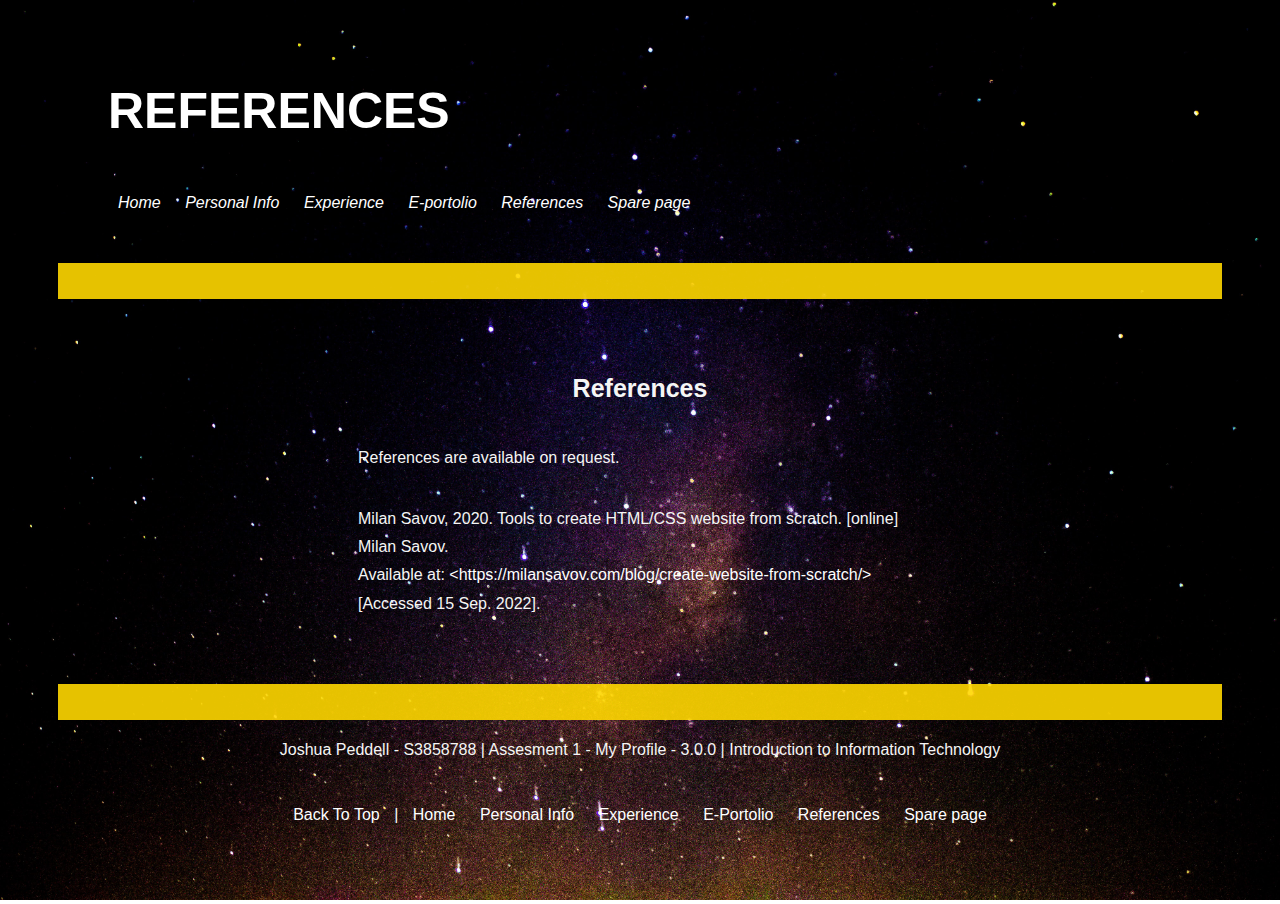
==== Pages/sparepage.html @ 5be4809c "Add files via upload" ====
<!DOCTYPE html>

<html class="bg" lang="eng" dir="ltr">

    <head>
        <title>Spare Page | A1 - Josh P | IIT COSC2196</title>
        <link href='../Styles/styles-a1.css' rel='stylesheet'>
    </head>

    <body>

        <div>
            <a id="sparepage-top"></a>
        </div>

        <header>
            <section class="sparepage-header">
                    <h1>References</h1>
            </section>

            <section class="navbar-header">
                    <nav>
                        <p>
                            <a href="../index.html">Home</a>
                            <a href="./personal-info.html">Personal Info</a>
                            <a href="./experience.html">Experience</a>
                            <a href="./e-portfolio.html">E-portolio</a>
                            <a href="./references.html">References</a>
                            <a href="./sparepage.html">Spare page</a>
                        </p>
                    </nav>
            </section>
        </header>

        <div class="break">
            <br></br>
        </div>

        <section class="sparepage-info">
            <article>
                <h3 id="sparepageinfo-header">References</h3>
                <div id="sparepage-id">
                    <p>
                        References are available on request.
                    </p>
                    <p>
                        Milan Savov, 2020. Tools to create HTML/CSS website from scratch. [online] Milan Savov.
                        <br/>Available at:
                        <a href="https://milansavov.com/blog/create-website-from-scratch/" target="_blank"><span>&#60;</span>https://milansavov.com/blog/create-website-from-scratch/<span>&#62;</span></a>
                        <br/>[Accessed 15 Sep. 2022].
                    </p>
                </div>
            </article>
        </section>



        <div class="break">
            <br></br>
        </div>

        <footer>
                <p id="footer-info">Joshua Peddell - S3858788 | Assesment 1 - My Profile - 3.0.0 | Introduction to Information Technology</p>
                <section class="buttonnavbar-footer">
                        <p><a href="#profile-top">Back To Top</a> |
                                <a href="../index.html">Home</a>
                                <a href="./personal-info.html">Personal Info</a>
                                <a href="./experience.html">Experience</a>
                                <a href="./e-portolio.html">E-Portolio</a>
                                <a href="./references.html">References</a>
                                <a href="./sparepage.html">Spare page</a>
                        </p>
                </section>
        </footer>

    </body>

</html>
---- Styles/styles-a1.css ----
/* Overall CSS Styling */

h1, h2, h3, h4, h5,
h6 {
    color: whitesmoke;
    font-family: Arial;
    font-size:large;
}

p,
li {
    color: whitesmoke;
    font-family: Arial;
    font-size: medium;
    letter-spacing: normal;
    line-height: 0.75cm;
}

a:link, a:visited {
    color: white;
    text-decoration: none;
}

a:hover {
    color: gold;
}

tr {
    border-color: white;
}

header {
    padding-top: 20px;
    padding-left: 50px;
}

.break {
    background-color: gold;
    opacity: 90%;
    margin-left: 50px;
    margin-right: 50px;
}

/* Background Image */

.bg {
        background: url(../Images/background-img.jpeg) no-repeat center center fixed;
        -webkit-background-size: cover;
        -moz-background-size: cover;
        -o-background-size: cover;
        background-size: cover;
      }

/* IMAGE SOURCE: https://unsplash.com/photos/Wft1QrsY-8g */

/* Footer */

footer {
    color: white;
    text-align: center;
    padding-bottom: 50px;
}

/* Navigation Bar - Header */

.navbar-header {
    overflow: auto;
    padding-top: 0px;
    padding-left: 50px;
    padding-bottom: 30px;
}

.navbar-header a {
    font-style: italic;
    text-decoration: none;
    float: center;
    padding: 10px;
}

.navbar-header a:active {
    background-color: antiquewhite;
}

/* Navigation Bar - Footer */

.buttonnavbar-footer {
    font-family: Arial;
    font-weight: normal;
    font-size: 15px;
    text-align: center;
    padding-top: 5px;
    width: 100%;
}

.buttonnavbar-footer a {
    float: center;
    padding: 10px;
}

.buttonnavbar-footer a:active {
    background-color: antiquewhite;
}

/* Home */

.home-content {
    padding: 175px;
    padding-bottom: 75px;
    text-align: center;

}

#discoball-home {
    position: inherit;
    top: 0px;
}

.home-image {
    padding-top: 20px;
    position: relative;
}

.homenavbar-footer a {
    font-family: Arial;
    font-weight: normal;
    font-size: 15px;
    font-style: italic;
    text-align: center;
    text-decoration: none;
    float: center;
    padding: 10px;
}

.homenavbar-footer {
    padding-top: 50px;
    padding-bottom: 50px;
}

#home-title-1 {
    font-family: Arial;
    font-weight: bold;
}

#home-title-2 {
    font-family: Arial;
    font-weight: bold;
}

#home-title-3 {
    font-family: Arial;
    font-weight: normal;
}



/* Personal Info */

.personalinfo-header {
    text-align: left;
    text-transform: uppercase;
    padding-top: 20px;
    padding-left: 50px;
    padding-right: 755px;
}

.personalinfo-header h1 {
    font-size: 50px;
    color: white;
}

.personalinfo-information table td {
    display: table-cell;
    width: auto;
    align-content: left;
    padding-top: 50px;
    padding-bottom: 50px;
    padding-left: 200px;
    padding-right: 200px;
}

.personalinfo-bio {
    display: flex;
    flex-direction: column;
    flex-wrap: wrap;
    justify-content: space-evenly;

    text-align: center;
    margin-left: 200px;
    margin-right: 200px;
    padding-top: 50px;
    padding-bottom: 50px;
}

.personalinfo-interest {
    display: flex;
    flex-direction: column;
    flex-wrap: wrap;
    justify-content: space-evenly;

    text-align: center;
    margin-left: 200px;
    margin-right: 200px;
    padding-top: 50px;
    padding-bottom: 50px;
}

@media all and (max-width: 800px) {
    .personalinfo-information,
    .personalinfo-information

    {
        justify-content: space-evenly;
    }
}

@media all and (max-width: 500px) {
    .personalinfo-information,
    .personalinfo-information

    {
        flex-direction: column;
    }
}

/* Experience */

.experience-header {
    text-align: left;
    text-transform: uppercase;
    padding-top: 20px;
    padding-left: 50px;
    padding-right: 755px;
}

.experience-header h1 {
    font-size: 50px;
    color: white;
}

.experience-brief {
    display: flex;
    flex-direction: column;
    flex-wrap: wrap;
    justify-content: space-evenly;

    font-style: italic;
    font-weight:lighter;


    text-align: center;
    margin-left: 300px;
    margin-right: 300px;
    padding-top: 50px;
    padding-bottom: 5px;
}

.experience-img-link {
    object-position: center;
    text-align: center;
    padding-bottom: 50px;
}

.experience-img-link p {
    font-size: large;
    font-weight: normal;
}

#experience-img {
    padding-top: 25px;
    padding-bottom: 25px;
}

#experience-link {
    padding-top: 25px;
}

.experience-information {
    display: flex;
    flex-direction: column;
    flex-wrap: wrap;
    justify-content: space-evenly;

    text-align: center;
    margin-left: 300px;
    margin-right: 300px;
    padding-top: 50px;
    padding-bottom: 50px;
}


/* E-Portfolio */

.e-portfolio-header {
    text-align: left;
    text-transform: uppercase;
    padding-top: 20px;
    padding-left: 50px;
    padding-right: 755px;
}

.e-portfolio-header h1 {
    font-size: 50px;
    color: white;
}

#e-portfolio-links {
    text-align: center;
    font-style: italic;
    padding-top: 50px;
}


.e-portfolio-info {
    display: flex;
    flex-direction: column;
    flex-wrap: wrap;
    justify-content: space-evenly;

    text-align: center;
    margin-left: 200px;
    margin-right: 200px;
    padding-top: 25px;
    padding-bottom: 50px;
}


@media all and (max-width: 800px) {
    .personalitylinks, .e-portfolio-info, #infp-1, #infp-2, #vark-1, .vark-info #deductive-1, #inductive-2
    .iNdreasoning-info {
        justify-content: space-evenly;
    }
}

@media all and (max-width: 500px) {
    .personalitylinks, .e-portfolio-info, #infp-1, #infp-2, #vark-1, .vark-info #deductive-1, #inductive-2,
    .iNdreasoning-info {
        flex-direction: column;
    }
}

/* References */

.references-header {
    text-align: left;
    text-transform: uppercase;
    padding-top: 20px;
    padding-left: 50px;
    padding-right: 755px;
}

.references-header h1 {
    font-size: 50px;
    color: white;
}

.references-info {
    display: flex;
    flex-direction: column;
    flex-wrap: wrap;
    justify-content: space-evenly;

    text-align: center;
    margin-left: 200px;
    margin-right: 200px;
    padding-top: 50px;
    padding-bottom: 50px;
}

#referencesinfo-header {
    font-size: 25px;
}

#references-id {
    display: flex;
    flex-direction: column;
    flex-wrap: wrap;
    justify-content: space-evenly;

    text-align: left;
    margin-left: 150px;
    margin-right: 150px;
    padding-top: 0px;
    padding-bottom: 0px;
}

/* Spare Page */

.sparepage-header {
    text-align: left;
    text-transform: uppercase;
    padding-top: 20px;
    padding-left: 50px;
    padding-right: 755px;
}

.sparepage-header h1 {
    font-size: 50px;
    color: white;
}

.sparepage-info {
    display: flex;
    flex-direction: column;
    flex-wrap: wrap;
    justify-content: space-evenly;

    text-align: center;
    margin-left: 200px;
    margin-right: 200px;
    padding-top: 50px;
    padding-bottom: 50px;
}

#sparepageinfo-header {
    font-size: 25px;
}

#sparepage-id {
    display: flex;
    flex-direction: column;
    flex-wrap: wrap;
    justify-content: space-evenly;

    text-align: left;
    margin-left: 150px;
    margin-right: 150px;
    padding-top: 0px;
    padding-bottom: 0px;
}
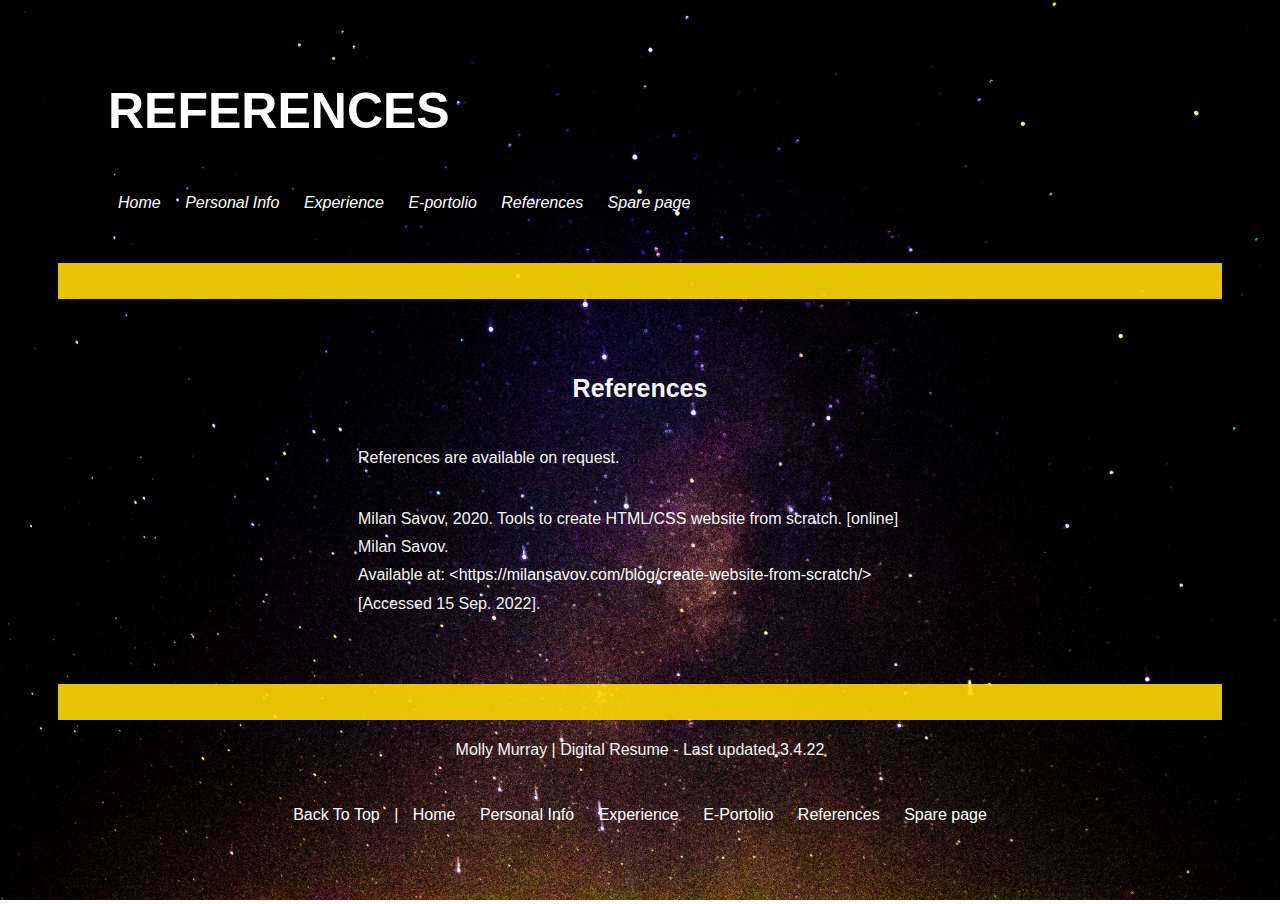
==== commit d2c339a0: "Update sparepage.html" ====
--- a/Pages/sparepage.html
+++ b/Pages/sparepage.html
@@ -60,7 +60,7 @@
         </div>
 
         <footer>
-                <p id="footer-info">Joshua Peddell - S3858788 | Assesment 1 - My Profile - 3.0.0 | Introduction to Information Technology</p>
+                <p id="footer-info">Molly Murray  | Digital Resume - Last updated 3.4.22</p>
                 <section class="buttonnavbar-footer">
                         <p><a href="#profile-top">Back To Top</a> |
                                 <a href="../index.html">Home</a>
